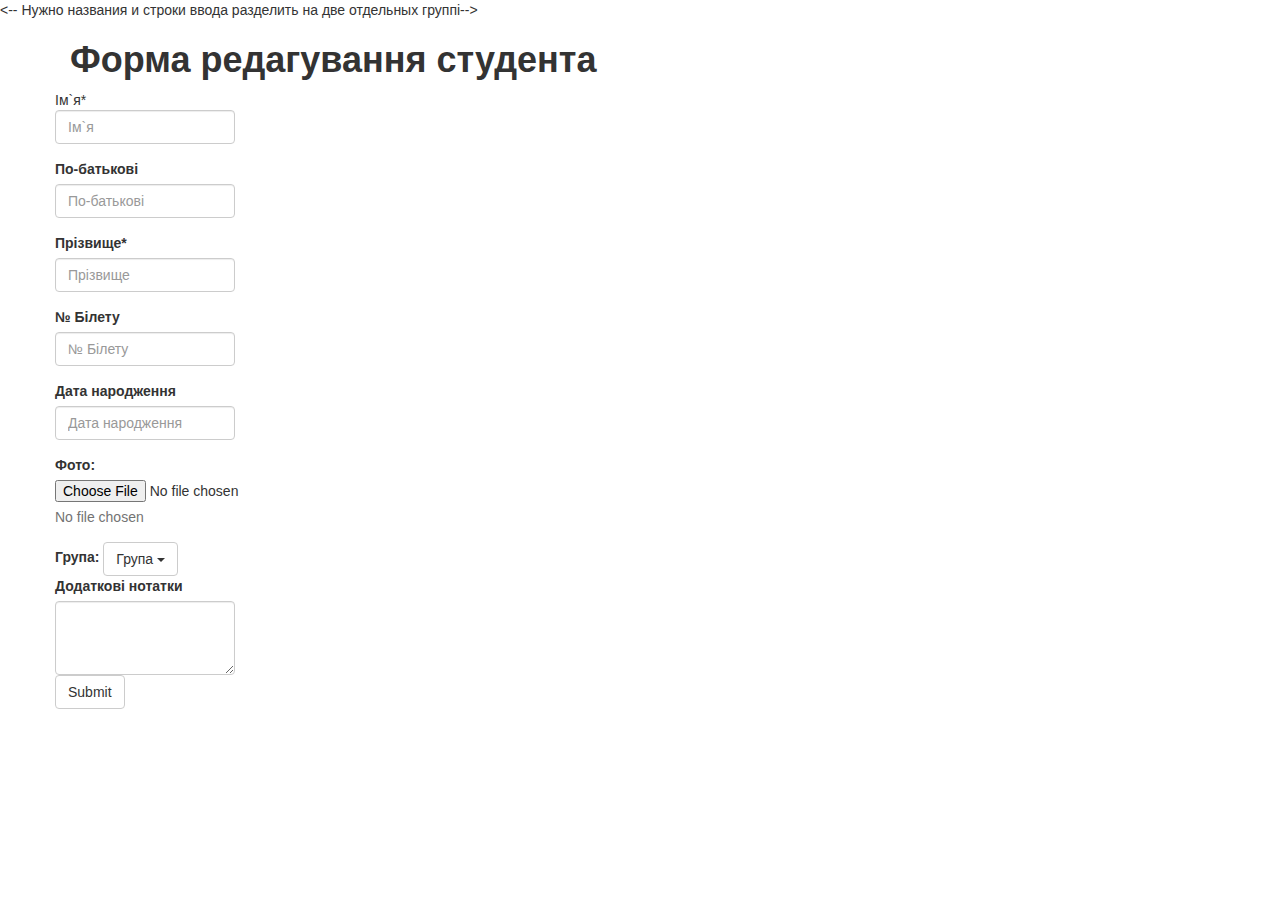
==== static/edit_form.html @ 785ff21f "home work" ====
<!DOCTYPE html> <-- Нужно названия и строки ввода разделить на две отдельных группі-->
<html lang = "uk, en">
    <head>
        <meta charset="UTF-8"/>
        <title>Сервіс обліку студентів</title>
        <meta name="description"
              value = "Система обліку студентів навчального закладу"/>
        <link rel="stylesheet" href="https://maxcdn.bootstrapcdn.com/bootstrap/3.2.0/css/bootstrap.min.css">
        <link rel="stylesheet" href="../css/main.css">
    </head>
    <body>
        <div class = "container">
            <div class="row" id="header">
                <div class="col-xs-8">
                    <h1>Форма редагування студента</h1>
                </div>
            <div class="row" id="content-columns">
                <div class="col-xs-5">
                    <form>
                        <div class="form-group">Ім`я*
                            <input type="email" class="form-control" id="exampleInputEmail1" placeholder="Ім`я">
                        </div>
                        <div class="form-group">
                            <label>По-батькові</label>
                            <input type="email" class="form-control" id="exampleInputEmail1" placeholder="По-батькові">
                        </div>
                        <div class="form-group">
                            <label>Прізвище*</label>
                            <input type="email" class="form-control" id="exampleInputEmail1" placeholder="Прізвище">
                        </div>
                        <div class="form-group">
                            <label>№ Білету</label>
                            <input type="password" class="form-control" id="exampleInputEmail1" placeholder="№ Білету">
                        </div>
                        <div class="form-group">
                            <label>Дата народження</label>
                            <input type="email" class="form-control" id="exampleInputEmail1" placeholder="Дата народження">
                        </div>
                        <div class="form-group">
                            <label>Фото:</label>
                            <input type="file" id="exampleInputFile">
                            <p class="help-block">No file chosen</p>
                        </div>
                        <div class="dropdown">
                            <label>Група:</label>
                            <button class="btn btn-default dropdown-toggle"
                                    type="button"
                                    id="dropdownMenu1"
                                    data-toggle="dropdown"
                                    aria-haspopup="true"
                                    aria-expanded="true">
                                Група
                                <span class="caret"></span>
                            </button>
                            <ul class="dropdown-menu" aria-labelledby="dropdownMenu1">
                                <li><a href="#">HH-1</a></li>
                                <li><a href="#">HH-2</a></li>
                                <li><a href="#">HH-3</a></li>
                            </ul>
                        </div>
                        <div>
                            <label>Додаткові нотатки</label>
                            <textarea class="form-control" rows="3" id="exampleInputEmail1"></textarea>
                        </div>
                        <button type="submit" class="btn btn-default">Submit</button>
                    </form>
                </div>
            </div>
        </div>
        <script src="https://ajax.googleapis.com/ajax/libs/jquery/3.2.1/jquery.min.js"></script>
        <script src="https:///maxcdn.bootstrapcdn.com/bootstrap/3.2.0/js/bootstrap.min.js" ></script>
    </body>
</html>
---- css/main.css ----
/* Global Styles */
h1, h2, h3, h4, h5, h6 {
    font-weight: bold;
}

.alert{
    margin-top: 10px;
}

#footer{
    border-top: 1px solid #ddd;
    padding-%top: 10px;
    margin: 0;
}

#group-selector{
    margin-top:30px;
}

#group-selector select{
    margin: 0;
    width: 85%;
    background-color: #fff;
    border: 1px solid #ccc;
    height: 30px;
    line-height: 30px;
    color: #555555;
}
#calendar{
    text-align: center;
    font-weight: bold;
}

#exampleInputEmail1{
    width: 180px;
}
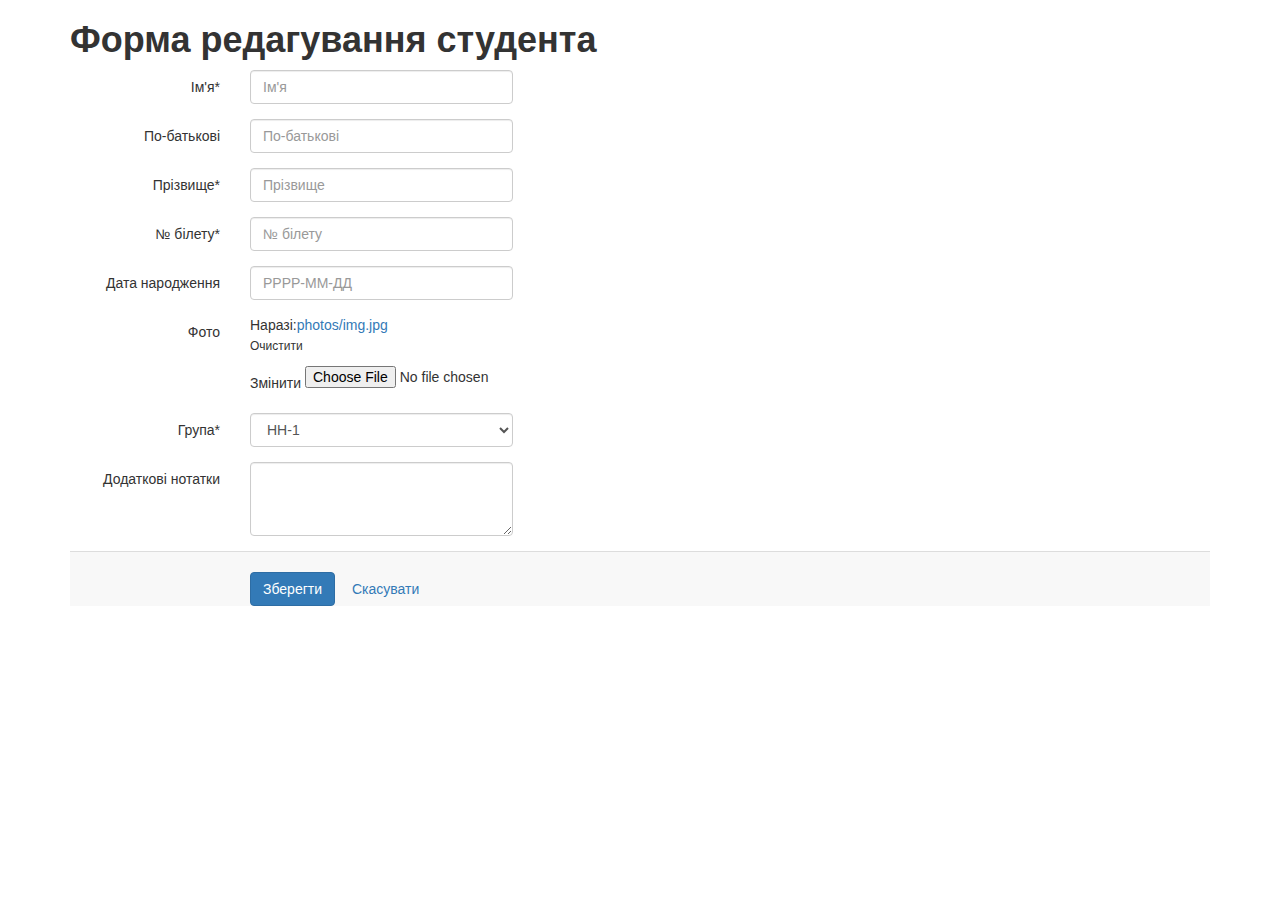
==== commit 501b3d06: "edit" ====
--- a/static/edit_form.html
+++ b/static/edit_form.html
@@ -1,4 +1,4 @@
-<!DOCTYPE html> <-- Нужно названия и строки ввода разделить на две отдельных группі-->
+<!DOCTYPE html>
 <html lang = "uk, en">
     <head>
         <meta charset="UTF-8"/>
@@ -11,59 +11,76 @@
     <body>
         <div class = "container">
             <div class="row" id="header">
-                <div class="col-xs-8">
+                <div class="col-xs-12">
                     <h1>Форма редагування студента</h1>
                 </div>
-            <div class="row" id="content-columns">
-                <div class="col-xs-5">
-                    <form>
-                        <div class="form-group">Ім`я*
-                            <input type="email" class="form-control" id="exampleInputEmail1" placeholder="Ім`я">
+            </div>
+            <div class="row" id="form-panel">
+                <div class="col-xs-12">
+                    <form class="form-horizontal">
+                        <div class="form-group">
+                            <label for="Name1" class="col-sm-2 control-label">Ім'я*</label>
+                            <div class="col-sm-3">
+                                <input type="text" class="form-control" id="Name1" placeholder="Ім'я" required>
+                            </div>
                         </div>
                         <div class="form-group">
-                            <label>По-батькові</label>
-                            <input type="email" class="form-control" id="exampleInputEmail1" placeholder="По-батькові">
+                            <label for="Name3" class="col-sm-2 control-label">По-батькові</label>
+                            <div class="col-sm-3">
+                                <input type="text" class="form-control" id="Name3" placeholder="По-батькові">
+                            </div>
                         </div>
                         <div class="form-group">
-                            <label>Прізвище*</label>
-                            <input type="email" class="form-control" id="exampleInputEmail1" placeholder="Прізвище">
+                            <label for="Name2" class="col-sm-2 control-label">Прізвище*</label>
+                            <div class="col-sm-3">
+                                <input type="text" class="form-control" id="Name2" placeholder="Прізвище" required>
+                            </div>
                         </div>
                         <div class="form-group">
-                            <label>№ Білету</label>
-                            <input type="password" class="form-control" id="exampleInputEmail1" placeholder="№ Білету">
+                            <label for="BiletNumber" class="col-sm-2 control-label">№ білету*</label>
+                            <div class="col-sm-3">
+                                <input type="text" class="form-control" id="BiletNumber" placeholder="№ білету" required>
+                            </div>
                         </div>
                         <div class="form-group">
-                            <label>Дата народження</label>
-                            <input type="email" class="form-control" id="exampleInputEmail1" placeholder="Дата народження">
+                            <label for="BirthDate" class="col-sm-2 control-label">Дата народження</label>
+                            <div class="col-sm-3">
+                                <input type="text" class="form-control" id="BirthDate" placeholder="РРРР-ММ-ДД">
+                            </div>
                         </div>
                         <div class="form-group">
-                            <label>Фото:</label>
-                            <input type="file" id="exampleInputFile">
-                            <p class="help-block">No file chosen</p>
+                            <label for="InputFile" class="col-sm-2 control-label">Фото</label>
+                            <div class="col-sm-4">
+                                Наразі:<a href="#">photos/img.jpg</a><p>
+                                <button type="button" class="btn btn-default btn-xs">Очистити</button></p>
+                                <p>
+                                <label for="InputFile" class="col-sm-2 control-label">Змінити</label>
+                                <input type="file" id="InputFile"></p>
+                            </div>
                         </div>
-                        <div class="dropdown">
-                            <label>Група:</label>
-                            <button class="btn btn-default dropdown-toggle"
-                                    type="button"
-                                    id="dropdownMenu1"
-                                    data-toggle="dropdown"
-                                    aria-haspopup="true"
-                                    aria-expanded="true">
-                                Група
-                                <span class="caret"></span>
-                            </button>
-                            <ul class="dropdown-menu" aria-labelledby="dropdownMenu1">
-                                <li><a href="#">HH-1</a></li>
-                                <li><a href="#">HH-2</a></li>
-                                <li><a href="#">HH-3</a></li>
-                            </ul>
+                        <div class="form-group">
+                            <label class="col-sm-2 control-label">Група*</label>
+                            <div class="col-sm-3">
+                                <select class="form-control" required>
+                                    <option value="">HH-1</option>
+                                    <option value="">HH-2</option>
+                                    <option value="">HH-3</option>
+                                </select>
+                            </div>
                         </div>
-                        <div>
-                            <label>Додаткові нотатки</label>
-                            <textarea class="form-control" rows="3" id="exampleInputEmail1"></textarea>
+                        <div class="form-group">
+                            <label for="BiletNumber" class="col-sm-2 control-label">Додаткові нотатки</label>
+                            <div class="col-sm-3">
+                                <textarea class="form-control" rows="3"></textarea>
+                            </div>
                         </div>
-                        <button type="submit" class="btn btn-default">Submit</button>
                     </form>
+                </div>
+            </div>
+            <div class="row col-xs-12" id="form-footer">
+                <div class="col-md-4 col-md-offset-2">
+                    <button type="button" class="btn btn-primary" id="button-form">Зберегти</button>
+                    <button type="button" class="btn btn-link" id="button-form">Скасувати</button>
                 </div>
             </div>
         </div>
--- a/css/main.css
+++ b/css/main.css
@@ -31,6 +31,35 @@
     font-weight: bold;
 }
 
-#exampleInputEmail1{
-    width: 180px;
+.col-sm-2{
+    font-weight: normal;
+}
+
+#InputFile{
+    padding-left: 10px;
+}
+
+.control-label{
+    margin-left: -15px;
+}
+
+.btn-xs{
+    border:0;
+    margin-left: -5px;
+}
+
+.btn-primary{
+    margin-left:-35px;
+}
+
+#form-footer{
+    background-color: #f8f8f8;
+    border-top: 1px solid #ddd;
+    padding-%top: 10px;
+    margin: 0;
+}
+
+#button-form{
+    margin-top: 20px;
+
 }